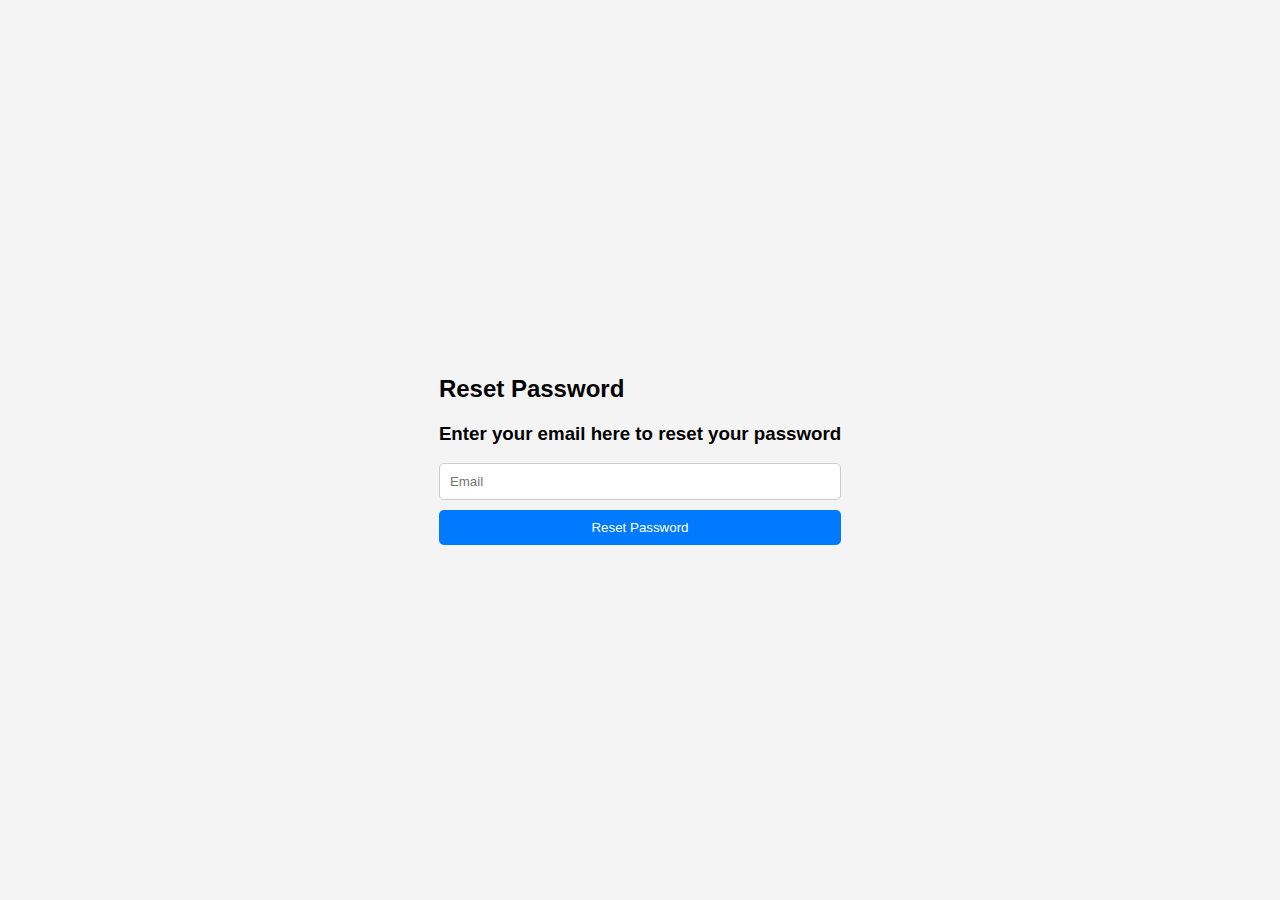
==== Work Prt/forgotPass.html @ f53d82ba "Add files via upload" ====
<!DOCTYPE html>
<html lang="en">
<head>
    <meta charset="UTF-8">
    <meta name="viewport" content="width=device-width, initial-scale=1.0">
    <title>Forgot Password</title>

    <style>
        body {
            font-family: Arial, sans-serif;
            background-color: #f4f4f4;
            margin: 0;
            padding: 0;
            display: flex;
            justify-content: center;
            align-items: center;
            height: 100vh;
        }
        .rest-container {
            background-color: #fff;
            padding: 20px;
            border-radius: 8px;
            box-shadow: 0 0 10px rgba(0, 0, 0, 0.1);
            width: 300px;
        }
        .reset-container h2 h3 {
            text-align: center;
        }
        .reset-form {
            margin-top: 20px;
        }
        .reset-form input {
            width: 100%;
            padding: 10px;
            margin-bottom: 10px;
            border: 1px solid #ccc;
            border-radius: 5px;
            box-sizing: border-box;
        }
        .reset-form button {
            width: 100%;
            padding: 10px;
            background-color: #007bff;
            color: #fff;
            border: none;
            border-radius: 5px;
            cursor: pointer;
        }
        .reset-form button:hover {
            background-color: #0056b3;
        }
        
    </style>

</head>

<body>

    <div class="reset-container">
        <h2>Reset Password</h2>
        <form class="reset-form" action="#" method="post">
            <h3>Enter your email here to reset your password</h3>
            <input type="text" name="Email" placeholder="Email" required>
            <button type="submit">Reset Password</button>
        </form>
    </div>

</body>
</html>
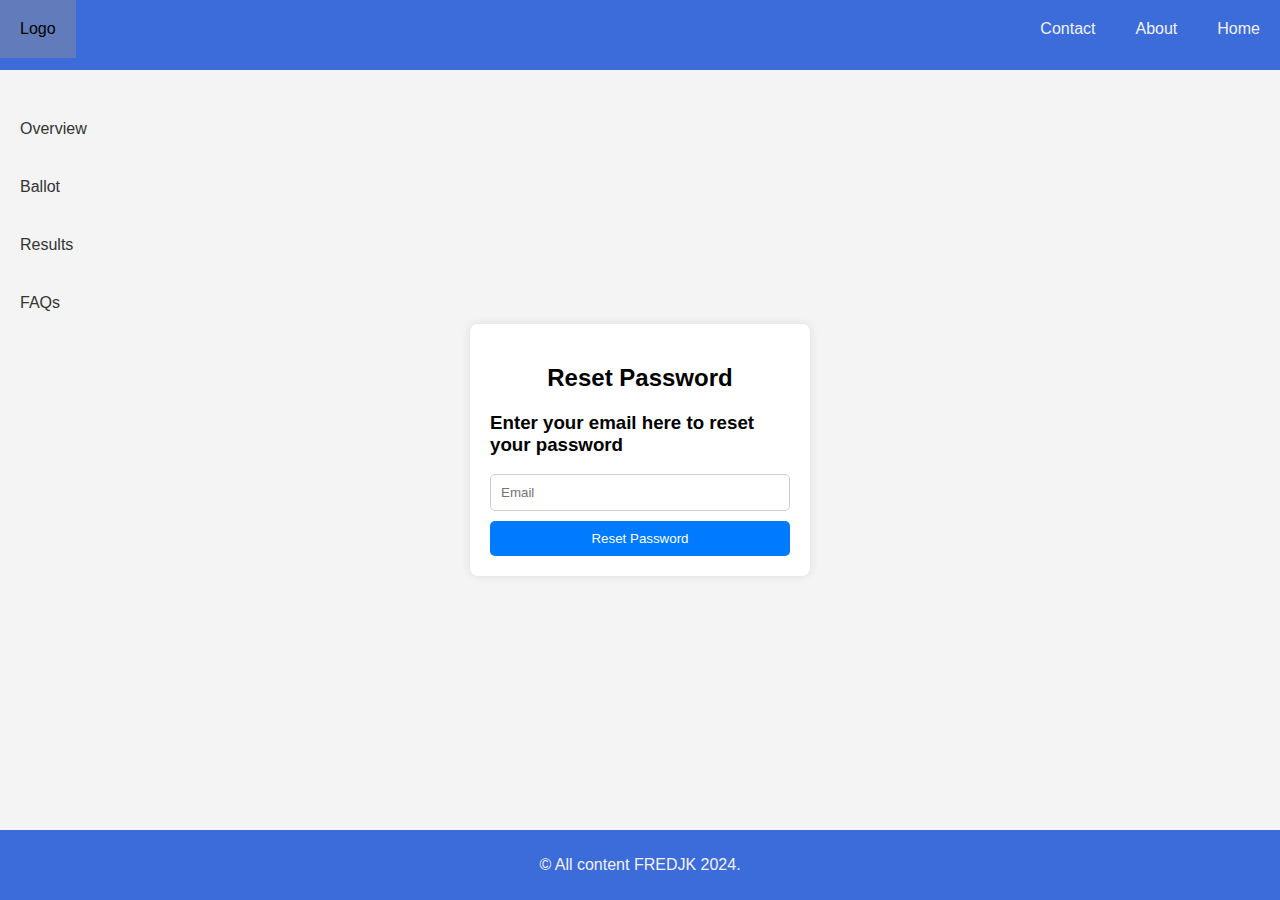
==== commit 2eb09d5d: "Update forgotPass.html" ====
--- a/Work Prt/forgotPass.html
+++ b/Work Prt/forgotPass.html
@@ -4,66 +4,169 @@
     <meta charset="UTF-8">
     <meta name="viewport" content="width=device-width, initial-scale=1.0">
     <title>Forgot Password</title>
+    <style>
+        /* Global Styles */
+        body {
+            font-family: Arial, sans-serif; /* Set font family for the entire document */
+            background-color: #f4f4f4; /* Set background color */
+            margin: 0; /* Remove default margin */
+            padding: 0; /* Remove default padding */
+            display: flex; /* Use flexbox for layout */
+            justify-content: center; /* Center content horizontally */
+            align-items: center; /* Center content vertically */
+            height: 100vh; /* Set height to 100% of viewport height */
+        }
 
-    <style>
-        body {
-            font-family: Arial, sans-serif;
-            background-color: #f4f4f4;
-            margin: 0;
-            padding: 0;
-            display: flex;
-            justify-content: center;
-            align-items: center;
-            height: 100vh;
+        /* Navigation Bar Styles */
+        .navbar {
+            position: fixed; /* Fix navbar at the top of viewport */
+            top: 0; /* Align navbar to the top */
+            right: 0; /* Align navbar to the right */
+            bottom: 85%; /* Set height of the navbar */
+            width: 100%; /* Set full width */
+            height: 70px; /* Set height of the navbar */
+            background-color: #3c6cda; /* Set background color */
+            overflow: hidden; /* Hide overflowing content */
         }
-        .rest-container {
-            background-color: #fff;
-            padding: 20px;
-            border-radius: 8px;
-            box-shadow: 0 0 10px rgba(0, 0, 0, 0.1);
-            width: 300px;
+        .navbar a {
+            float: right; /* Align links to the right */
+            display: block; /* Make links block-level elements */
+            color: #f2f2f2; /* Set text color */
+            text-align: center; /* Center text horizontally */
+            padding: 20px 20px; /* Set padding */
+            text-decoration: none; /* Remove default text decoration */
         }
-        .reset-container h2 h3 {
-            text-align: center;
+        .navbar a:hover {
+            background-color:#627cbb; /* Change background color on hover */
+            color: black; /* Change text color on hover */
+        }
+        .navbar a2 {
+            float: left; /* Align logo to the left */
+            display: block; /* Make logo a block-level element */
+            color: #f2f2f2; /* Set text color */
+            text-align: center; /* Center text horizontally */
+            padding: 20px 20px; /* Set padding */
+            text-decoration: none; /* Remove default text decoration */
+        }
+        .navbar a2:hover {
+            background-color:#627cbb; /* Change background color on hover */
+            color: black; /* Change text color on hover */
+        }
+
+        /* Side Menu Styles */
+        .side-menu {
+            position: fixed; /* Fix side menu position */
+            top: 70px; /* Adjust position below the navbar */
+            left: 0; /* Align to the left */
+            width: 200px; /* Set width */
+            background-color: #f4f4f4; /* Set background color */
+            padding: 20px; /* Add padding */
+            margin-top: 10px; /* Add margin at the top */
+        }
+        .side-menu a {
+            display: block; /* Make links block-level elements */
+            color: #333; /* Set text color */
+            padding: 20px 0; /* Set padding */
+            text-decoration: none; /* Remove default text decoration */
+        }
+        .side-menu a:hover {
+            background-color: #ddd; /* Change background color on hover */
+            color: black; /* Change text color on hover */
+            padding-left: 20px; /* Add padding to the left for hover effect */
+        }
+
+        /* Reset Container Styles */
+        .reset-container {
+            background-color: #fff; /* Set background color */
+            padding: 20px; /* Add padding */
+            border-radius: 8px; /* Add border radius */
+            box-shadow: 0 0 10px rgba(0, 0, 0, 0.1); /* Add box shadow */
+            width: 300px; /* Set width */
+        }
+        .reset-container h2 {
+            text-align: center; /* Center text horizontally */
         }
         .reset-form {
-            margin-top: 20px;
+            margin-top: 20px; /* Add margin at the top */
         }
         .reset-form input {
-            width: 100%;
-            padding: 10px;
-            margin-bottom: 10px;
-            border: 1px solid #ccc;
-            border-radius: 5px;
-            box-sizing: border-box;
+            width: 100%; /* Set width to 100% */
+            padding: 10px; /* Add padding */
+            margin-bottom: 10px; /* Add margin at the bottom */
+            border: 1px solid #ccc; /* Add border */
+            border-radius: 5px; /* Add border radius */
+            box-sizing: border-box; /* Include padding and border in the width */
         }
         .reset-form button {
-            width: 100%;
-            padding: 10px;
-            background-color: #007bff;
-            color: #fff;
-            border: none;
-            border-radius: 5px;
-            cursor: pointer;
+            width: 100%; /* Set width to 100% */
+            padding: 10px; /* Add padding */
+            background-color: #007bff; /* Set background color */
+            color: #fff; /* Set text color */
+            border: none; /* Remove
+
+ border */
+            border-radius: 5px; /* Add border radius */
+            cursor: pointer; /* Change cursor to pointer on hover */
         }
         .reset-form button:hover {
-            background-color: #0056b3;
+            background-color: #0056b3; /* Change background color on hover */
         }
-        
+
+        /* Footer Styles */
+        footer {
+            position: absolute; /* Fix footer position at the bottom of viewport */
+            bottom: 0; /* Align footer to the bottom */
+            width: 100%; /* Set full width */
+            height: 70px; /* Set height */
+            background-color: #3c6cda; /* Set background color */
+            overflow: hidden; /* Hide overflowing content */
+            display: flex; /* Use flexbox for layout */
+            justify-content: center; /* Center content horizontally */
+            align-items: center; /* Center content vertically */
+        }
+        footer h3 {
+            color: #f2f2f2; /* Set text color */
+            text-align: center; /* Center text horizontally */
+        }
+        footer p {
+            color: #f2f2f2; /* Set text color */
+            text-align: center; /* Center text horizontally */
+        }
     </style>
-
 </head>
-
 <body>
 
-    <div class="reset-container">
-        <h2>Reset Password</h2>
-        <form class="reset-form" action="#" method="post">
-            <h3>Enter your email here to reset your password</h3>
-            <input type="text" name="Email" placeholder="Email" required>
-            <button type="submit">Reset Password</button>
-        </form>
-    </div>
+<!-- Navigation Bar -->
+<div class="navbar">
+    <a href="#home">Home</a>
+    <a href="#about">About</a>
+    <a href="#contact">Contact</a>
+    <a2 href="#logo">Logo</a2>
+</div>
+
+<!-- Side Menu -->
+<div class="side-menu">
+    <a href="#overview">Overview</a>
+    <a href="#ballot">Ballot</a>
+    <a href="#results">Results</a>
+    <a href="#faqs">FAQs</a>
+</div>
+
+<!-- Reset Container -->
+<div class="reset-container">
+    <h2>Reset Password</h2>
+    <form class="reset-form" action="#" method="post">
+        <h3>Enter your email here to reset your password</h3>
+        <input type="text" name="Email" placeholder="Email" required>
+        <button type="submit">Reset Password</button>
+    </form>
+</div>
+
+<!-- Footer -->
+<footer>
+    <h3></h3><br>
+    <P>&copy; All content FREDJK 2024.</P>
+</footer>
 
 </body>
-</html>+</html>
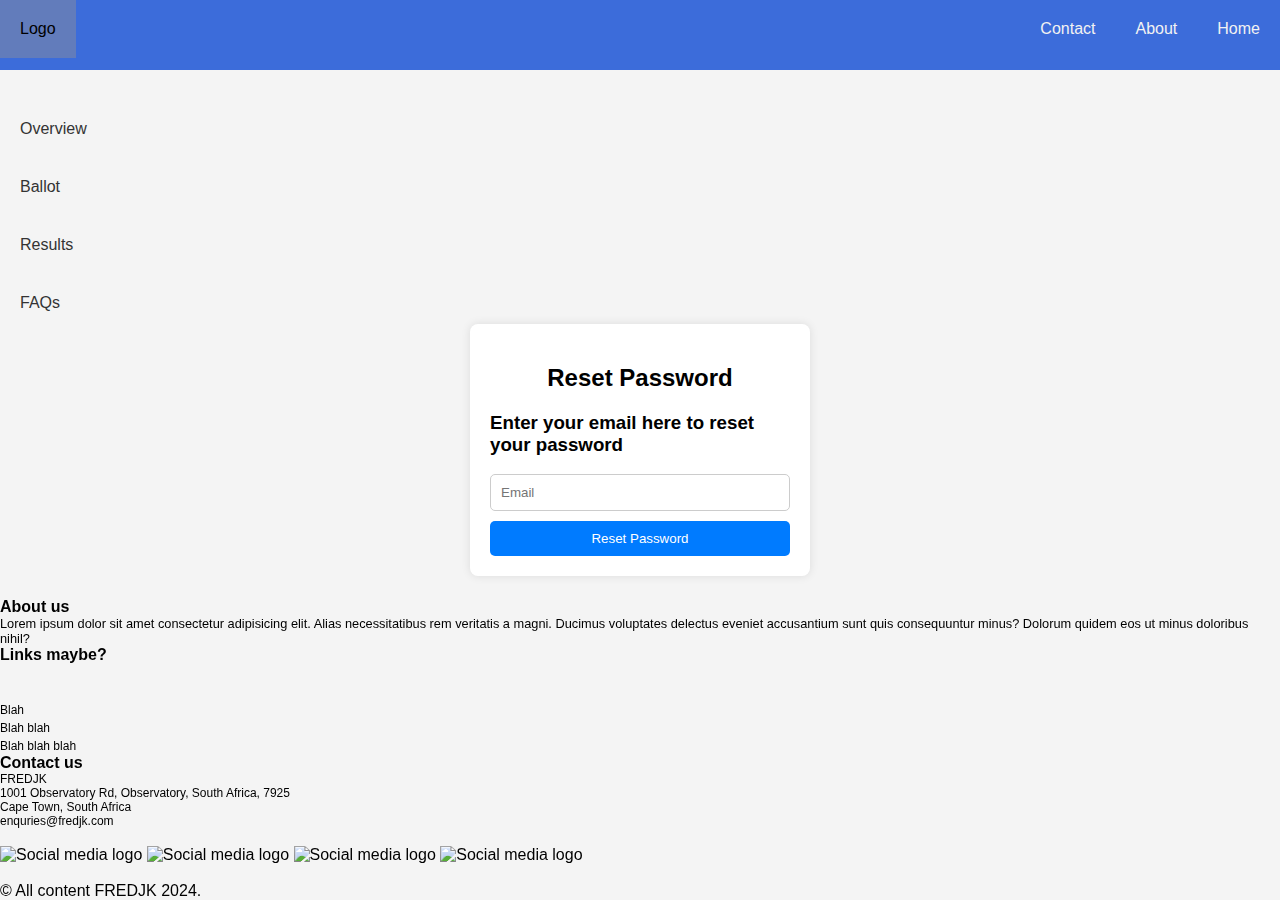
==== commit 465b01a3: "forgotPass.html" ====
--- a/Work Prt/forgotPass.html
+++ b/Work Prt/forgotPass.html
@@ -4,6 +4,8 @@
     <meta charset="UTF-8">
     <meta name="viewport" content="width=device-width, initial-scale=1.0">
     <title>Forgot Password</title>
+    <link rel="stylesheet" type="text/css" href="styles.css">
+    
     <style>
         /* Global Styles */
         body {
@@ -114,23 +116,55 @@
 
         /* Footer Styles */
         footer {
-            position: absolute; /* Fix footer position at the bottom of viewport */
-            bottom: 0; /* Align footer to the bottom */
-            width: 100%; /* Set full width */
-            height: 70px; /* Set height */
-            background-color: #3c6cda; /* Set background color */
-            overflow: hidden; /* Hide overflowing content */
-            display: flex; /* Use flexbox for layout */
-            justify-content: center; /* Center content horizontally */
-            align-items: center; /* Center content vertically */
-        }
-        footer h3 {
-            color: #f2f2f2; /* Set text color */
-            text-align: center; /* Center text horizontally */
-        }
+            position: fixed;
+            bottom: 0;
+            left: 0;
+            right:  0;
+            z-index: 100;
+        }
+
+        footer.footer-container {
+            display: flex;
+            justify-content: space-between;
+            align-items: center;
+            padding: 10px 20px;
+            background-color: #fff;
+            border-top: 1px solid #ddd;
+        }
+
+        footer.section {
+            flex: 1;
+            text-align: left;
+        }
+
+        footer.logo-container {
+            display: flex;
+            align-items: center;
+        }
+
+        footer.logo {
+            width: 100px;
+            margin-right: 10px;
+        }
+
+        footer h1 {
+            font-size: 1rem;
+            margin: 0;
+        }
+
         footer p {
-            color: #f2f2f2; /* Set text color */
-            text-align: center; /* Center text horizontally */
+            font-size: 0.8rem;
+            margin: 0;
+        }
+
+        
+
+        footer a:hover {
+            text-decoration: underline;
+        }
+        footer a {
+            color: black;
+            text-decoration: none;
         }
     </style>
 </head>
@@ -162,10 +196,41 @@
     </form>
 </div>
 
-<!-- Footer -->
 <footer>
-    <h3></h3><br>
-    <P>&copy; All content FREDJK 2024.</P>
+
+    <div class="footer-container">
+
+        <div class="section">
+            <h1>About us</h1>
+            <p>Lorem ipsum dolor sit amet consectetur adipisicing elit. Alias necessitatibus rem veritatis a magni. Ducimus voluptates delectus eveniet accusantium sunt quis consequuntur minus? Dolorum quidem eos ut minus doloribus nihil?  </p>
+        </div>
+
+        <div class="section">
+            <h1>Links maybe?</h1><br><br>
+            <a href="" style="font-size: 12px;">Blah </a><br>
+            <a href="" style="font-size: 12px;">Blah blah</a><br>
+            <a href="" style="font-size: 12px;">Blah blah blah</a>
+        </div>
+        
+        <div class="section">
+            <h1>Contact us</h1>
+            <p style="font-size: 12px;">FREDJK<br>
+                1001 Observatory Rd, Observatory, South Africa, 7925<br>
+                Cape Town, South Africa<br>
+                enquries@fredjk.com
+            </p>
+        </div>
+    </div><br>
+
+    <img src="" alt="Social media logo" class="logo">
+    <img src="" alt="Social media logo" class="logo">
+    <img src="" alt="Social media logo" class="logo">
+    <img src="" alt="Social media logo" class="logo">
+  
+    <br><br>
+   
+    <a>&copy; All content FREDJK 2024.</a>
+
 </footer>
 
 </body>
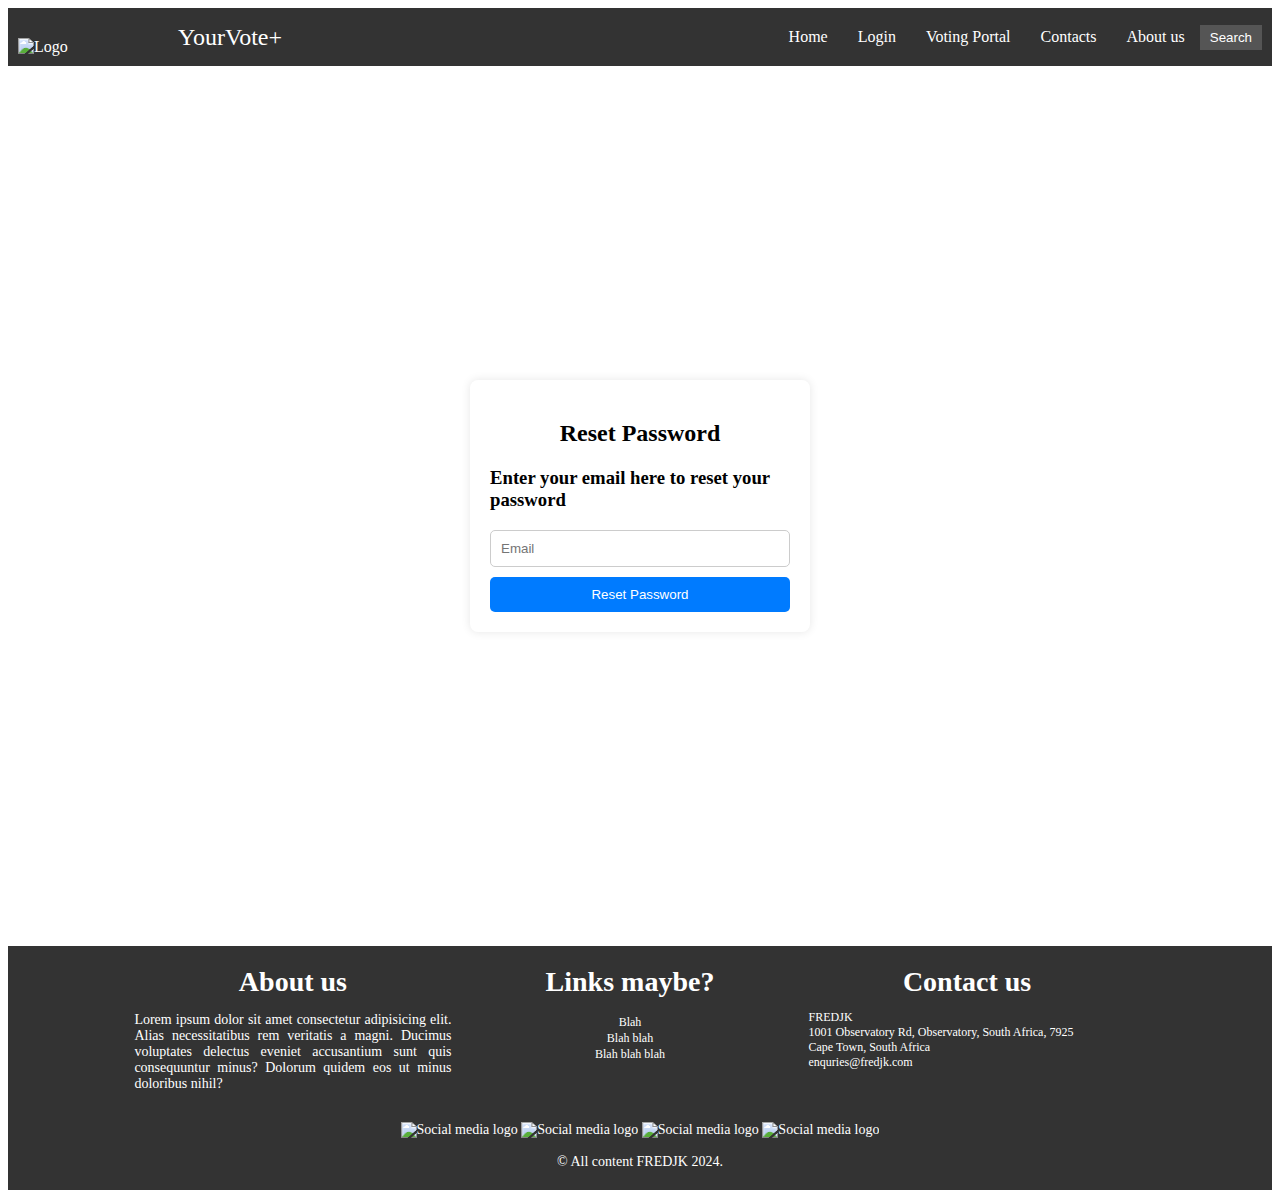
==== commit 6d84ebb2: "forgotPass.html" ====
--- a/Work Prt/forgotPass.html
+++ b/Work Prt/forgotPass.html
@@ -4,78 +4,118 @@
     <meta charset="UTF-8">
     <meta name="viewport" content="width=device-width, initial-scale=1.0">
     <title>Forgot Password</title>
-    <link rel="stylesheet" type="text/css" href="styles.css">
+    <!-- <link rel="stylesheet" type="text/css" href="styles.css"> -->
     
     <style>
-        /* Global Styles */
-        body {
-            font-family: Arial, sans-serif; /* Set font family for the entire document */
-            background-color: #f4f4f4; /* Set background color */
-            margin: 0; /* Remove default margin */
-            padding: 0; /* Remove default padding */
-            display: flex; /* Use flexbox for layout */
-            justify-content: center; /* Center content horizontally */
-            align-items: center; /* Center content vertically */
-            height: 100vh; /* Set height to 100% of viewport height */
-        }
-
-        /* Navigation Bar Styles */
+
+        
+        
         .navbar {
-            position: fixed; /* Fix navbar at the top of viewport */
-            top: 0; /* Align navbar to the top */
-            right: 0; /* Align navbar to the right */
-            bottom: 85%; /* Set height of the navbar */
-            width: 100%; /* Set full width */
-            height: 70px; /* Set height of the navbar */
-            background-color: #3c6cda; /* Set background color */
-            overflow: hidden; /* Hide overflowing content */
-        }
-        .navbar a {
-            float: right; /* Align links to the right */
-            display: block; /* Make links block-level elements */
-            color: #f2f2f2; /* Set text color */
-            text-align: center; /* Center text horizontally */
-            padding: 20px 20px; /* Set padding */
-            text-decoration: none; /* Remove default text decoration */
-        }
-        .navbar a:hover {
-            background-color:#627cbb; /* Change background color on hover */
-            color: black; /* Change text color on hover */
-        }
-        .navbar a2 {
-            float: left; /* Align logo to the left */
-            display: block; /* Make logo a block-level element */
-            color: #f2f2f2; /* Set text color */
-            text-align: center; /* Center text horizontally */
-            padding: 20px 20px; /* Set padding */
-            text-decoration: none; /* Remove default text decoration */
-        }
-        .navbar a2:hover {
-            background-color:#627cbb; /* Change background color on hover */
-            color: black; /* Change text color on hover */
-        }
-
-        /* Side Menu Styles */
-        .side-menu {
-            position: fixed; /* Fix side menu position */
-            top: 70px; /* Adjust position below the navbar */
-            left: 0; /* Align to the left */
-            width: 200px; /* Set width */
-            background-color: #f4f4f4; /* Set background color */
-            padding: 20px; /* Add padding */
-            margin-top: 10px; /* Add margin at the top */
-        }
-        .side-menu a {
-            display: block; /* Make links block-level elements */
-            color: #333; /* Set text color */
-            padding: 20px 0; /* Set padding */
-            text-decoration: none; /* Remove default text decoration */
-        }
-        .side-menu a:hover {
-            background-color: #ddd; /* Change background color on hover */
-            color: black; /* Change text color on hover */
-            padding-left: 20px; /* Add padding to the left for hover effect */
-        }
+            display: flex;
+            align-items: center;
+            background-color: #333;
+            color: white;
+            padding: 10px;
+            position: relative;
+        }
+
+        .logo-container {
+            flex: 0 0 auto;
+            margin-right: 10px; /* Reduce the margin to bring site name closer */
+        }
+
+        .logo {
+            width: 50px;
+        }
+
+        .site-name {
+            font-size: 1.5em;
+            margin-right: auto; /* Push the rest of the nav links to the right */
+        }
+
+        .nav-links {
+            display: flex;
+            align-items: center;
+        }
+
+        .nav-links a {
+            color: white;
+            text-decoration: none;
+            padding: 10px 15px;
+        }
+
+        .nav-links a:hover {
+            background-color: #575757;
+        }
+
+        .search-container {
+            display: flex;
+            align-items: center;
+        }
+
+        #search {
+            display: none;
+            padding: 5px;
+            border: none;
+            border-radius: 4px;
+            margin-right: 10px; /* Adjust spacing between input and button */
+        }
+
+        #searchBtn {
+            padding: 5px 10px;
+            border: none;
+            background-color: #555;
+            color: white;
+            cursor: pointer;
+        }
+
+        .search-container.active #search {
+            display: inline-block;
+        }
+
+        .search-container.active #searchBtn {
+            display: inline-block;
+        }
+
+        .dropdown {
+            position: relative;
+        }
+
+        .dropbtn {
+            cursor: pointer;
+        }
+
+        .dropdown-content {
+            display: none;
+            position: absolute;
+            background-color: #333;
+            min-width: 160px;
+            z-index: 1;
+        }
+
+        .dropdown-content a {
+            color: white;
+            text-decoration: none;
+            padding: 12px 16px;
+            display: block;
+        }
+
+        .dropdown-content a:hover {
+            background-color: #575757;
+        }
+
+        .dropdown:hover .dropdown-content {
+            display: block;
+        }
+
+        .dropdown:hover .dropbtn {
+            background-color: #575757;
+        }
+
+        .navbar.active {
+            opacity: 0.5;
+        }
+
 
         /* Reset Container Styles */
         .reset-container {
@@ -84,6 +124,7 @@
             border-radius: 8px; /* Add border radius */
             box-shadow: 0 0 10px rgba(0, 0, 0, 0.1); /* Add box shadow */
             width: 300px; /* Set width */
+            
         }
         .reset-container h2 {
             text-align: center; /* Center text horizontally */
@@ -104,9 +145,7 @@
             padding: 10px; /* Add padding */
             background-color: #007bff; /* Set background color */
             color: #fff; /* Set text color */
-            border: none; /* Remove
-
- border */
+            border: none; /* Remove border */
             border-radius: 5px; /* Add border radius */
             cursor: pointer; /* Change cursor to pointer on hover */
         }
@@ -114,124 +153,177 @@
             background-color: #0056b3; /* Change background color on hover */
         }
 
-        /* Footer Styles */
         footer {
-            position: fixed;
+            background-color: #333; /* Set your desired background color (e.g., dark gray) */
+            color: #fff; /* Set your desired text color (e.g., white) */
+            text-align: center;
+            padding: 20px 0; /* Increase padding for more space */
             bottom: 0;
-            left: 0;
-            right:  0;
-            z-index: 100;
-        }
-
-        footer.footer-container {
+            width: 100%;
+            font-size: 14px; /* Adjust font size as needed */
+        }
+
+        footer a {
+            color: #fff; /* Set link color to white */
+            font-size: 14px; /* Adjust link font size */
+            text-decoration: none; /* Remove underline from links */
+        }
+
+        footer a:hover {
+            text-decoration: underline; /* Add underline on hover */
+        }
+
+        footer h1 {
+            display: inline-block; /* Display headings as inline-block elements */
+            margin: 0 10px; /* Add some spacing between headings */
+        }
+
+        .footer-container {
             display: flex;
             justify-content: space-between;
+            width: 80%; /* Set the width of the container */
+            margin: 0 auto; /* Center the container */
+        }
+
+        .section {
+            flex: 1;
+            margin-right: 20px; /* Adjust the margin between sections as needed */
+        }
+
+        .logo-container {
+            display: flex;
+            justify-content: center;
+            margin-top: 20px; /* Adjust the margin as needed */
+        }
+
+        .logo {
+            width: 150px;
+        }
+
+        .section p {
+            text-align: justify; /* Align paragraph text to the left */
+        }
+
+        /* Centering the reset container */
+        .reset-wrapper {
+            display: flex;
+            justify-content: center;
             align-items: center;
-            padding: 10px 20px;
-            background-color: #fff;
-            border-top: 1px solid #ddd;
-        }
-
-        footer.section {
-            flex: 1;
-            text-align: left;
-        }
-
-        footer.logo-container {
-            display: flex;
-            align-items: center;
-        }
-
-        footer.logo {
-            width: 100px;
-            margin-right: 10px;
-        }
-
-        footer h1 {
-            font-size: 1rem;
-            margin: 0;
-        }
-
-        footer p {
-            font-size: 0.8rem;
-            margin: 0;
-        }
-
-        
-
-        footer a:hover {
-            text-decoration: underline;
-        }
-        footer a {
-            color: black;
-            text-decoration: none;
-        }
+            min-height: calc(100vh - 60px); /* Adjust based on navbar height */
+            padding: 20px; /* Add padding if needed */
+        }
+
+
     </style>
 </head>
 <body>
 
-<!-- Navigation Bar -->
-<div class="navbar">
-    <a href="#home">Home</a>
-    <a href="#about">About</a>
-    <a href="#contact">Contact</a>
-    <a2 href="#logo">Logo</a2>
-</div>
-
-<!-- Side Menu -->
-<div class="side-menu">
-    <a href="#overview">Overview</a>
-    <a href="#ballot">Ballot</a>
-    <a href="#results">Results</a>
-    <a href="#faqs">FAQs</a>
-</div>
-
-<!-- Reset Container -->
-<div class="reset-container">
-    <h2>Reset Password</h2>
-    <form class="reset-form" action="#" method="post">
-        <h3>Enter your email here to reset your password</h3>
-        <input type="text" name="Email" placeholder="Email" required>
-        <button type="submit">Reset Password</button>
-    </form>
-</div>
-
-<footer>
-
-    <div class="footer-container">
-
-        <div class="section">
-            <h1>About us</h1>
-            <p>Lorem ipsum dolor sit amet consectetur adipisicing elit. Alias necessitatibus rem veritatis a magni. Ducimus voluptates delectus eveniet accusantium sunt quis consequuntur minus? Dolorum quidem eos ut minus doloribus nihil?  </p>
+    <nav class="navbar">
+        <div class="logo-container">
+            <img src="path/to/your/logo.jpg" alt="Logo" class="logo">
         </div>
-
-        <div class="section">
-            <h1>Links maybe?</h1><br><br>
-            <a href="" style="font-size: 12px;">Blah </a><br>
-            <a href="" style="font-size: 12px;">Blah blah</a><br>
-            <a href="" style="font-size: 12px;">Blah blah blah</a>
+        <div class="site-name">YourVote+</div>
+        <div class="nav-links">
+            <a href="#home">Home</a>
+            <div class="dropdown">
+                <a href="#login" class="dropbtn">Login</a>
+                <div class="dropdown-content">
+                    <a href="#admin">Admin</a>
+                    <a href="Login.html">Voter</a>
+                    <a href="RegistrationForm.html">Register</a>
+                </div>
+            </div>
+            <div class="dropdown">
+                <a href="#voting-portal" class="dropbtn">Voting Portal</a>
+                <div class="dropdown-content">
+                    <a href="#manifesto">Manifesto</a>
+                    <a href="Ballot.html">Ballots</a>
+                    <a href="#results">Results</a>
+                </div>
+            </div>
+            <a href="#contact">Contacts</a>
+            <a href="#about">About us</a>
+            <div class="search-container">
+                <input type="text" id="search" placeholder="Search...">
+                <button id="searchBtn">Search</button>
+            </div>
         </div>
-        
-        <div class="section">
-            <h1>Contact us</h1>
-            <p style="font-size: 12px;">FREDJK<br>
-                1001 Observatory Rd, Observatory, South Africa, 7925<br>
-                Cape Town, South Africa<br>
-                enquries@fredjk.com
-            </p>
+    </nav>
+    
+
+    <!-- Reset Container -->
+    <div class="reset-wrapper">
+        <div class="reset-container">
+            <h2>Reset Password</h2>
+            <form class="reset-form" action="#" method="post">
+                <h3>Enter your email here to reset your password</h3>
+                <input type="text" name="Email" placeholder="Email" required>
+                <button type="submit">Reset Password</button>
+            </form>
         </div>
-    </div><br>
-
-    <img src="" alt="Social media logo" class="logo">
-    <img src="" alt="Social media logo" class="logo">
-    <img src="" alt="Social media logo" class="logo">
-    <img src="" alt="Social media logo" class="logo">
-  
-    <br><br>
-   
-    <a>&copy; All content FREDJK 2024.</a>
-
-</footer>
+    </div>
+
+    <footer>
+        <div class="footer-container">
+
+            <div class="section" id="about">
+                <h1>About us</h1>
+                <p>Lorem ipsum dolor sit amet consectetur adipisicing elit. Alias necessitatibus rem veritatis a magni. Ducimus voluptates delectus eveniet accusantium sunt quis consequuntur minus? Dolorum quidem eos ut minus doloribus nihil?  </p>
+            </div>
+
+            <div class="section">
+                <h1>Links maybe?</h1><br><br>
+                <a href="" style="font-size: 12px;">Blah </a><br>
+                <a href="" style="font-size: 12px;">Blah blah</a><br>
+                <a href="" style="font-size: 12px;">Blah blah blah</a>
+            </div>
+            
+            <div class="section" id="contact">
+                <h1>Contact us</h1>
+                <p style="font-size: 12px;">FREDJK<br>
+                    1001 Observatory Rd, Observatory, South Africa, 7925<br>
+                    Cape Town, South Africa<br>
+                    enquries@fredjk.com
+                </p>
+            </div>
+        </div><br>
+        <img src="" alt="Social media logo" class="logo">
+        <img src="" alt="Social media logo" class="logo">
+        <img src="" alt="Social media logo" class="logo">
+        <img src="" alt="Social media logo" class="logo">
+        <br><br>
+        <a>&copy; All content FREDJK 2024.</a>
+    </footer>
+
+    <script>
+        document.addEventListener('DOMContentLoaded', function() {
+        const searchBtn = document.getElementById('searchBtn');
+        const searchInput = document.getElementById('search');
+        const navbar = document.querySelector('.navbar');
+
+        searchBtn.addEventListener('click', function() {
+            if (searchInput.style.display === 'none' || searchInput.style.display === '') {
+                searchInput.style.display = 'inline-block';
+                navbar.classList.add('active');
+            } else {
+                searchInput.style.display = 'none';
+                navbar.classList.remove('active');
+            }
+        });
+
+        searchInput.addEventListener('input', function() {
+            const query = searchInput.value.toLowerCase();
+            const content = document.body.innerText.toLowerCase();
+            if (content.includes(query)) {
+                alert('Search results found.');
+            } else {
+                alert('No results found.');
+            }
+        });
+    });
+
+    </script>
+    
 
 </body>
 </html>
